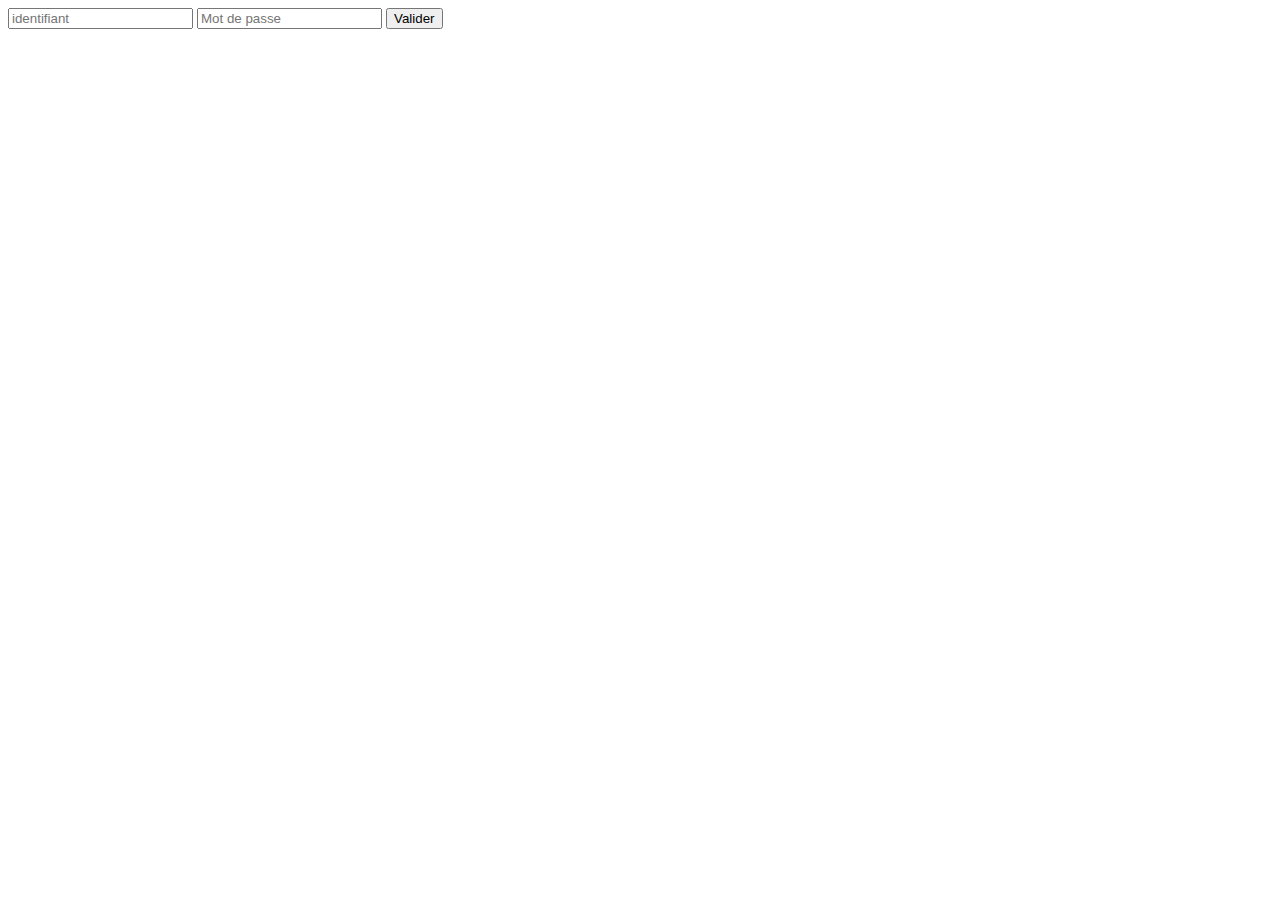
==== créer_compte.html @ d7214955 "Add initial implementation of user authentication and game interface" ====
<!DOCTYPE html>
<html>
<head>  
    <title>Créer un compte</title>       

</head>

<body>
    <form action="créer_compte.php" method="POST">
        <input type="text" name="identifiant" placeholder="identifiant">
        <input type="text" name="mot-de-passe" placeholder="Mot de passe">
        <input type="submit" value="Valider">
    </form>    

</body>

</html>
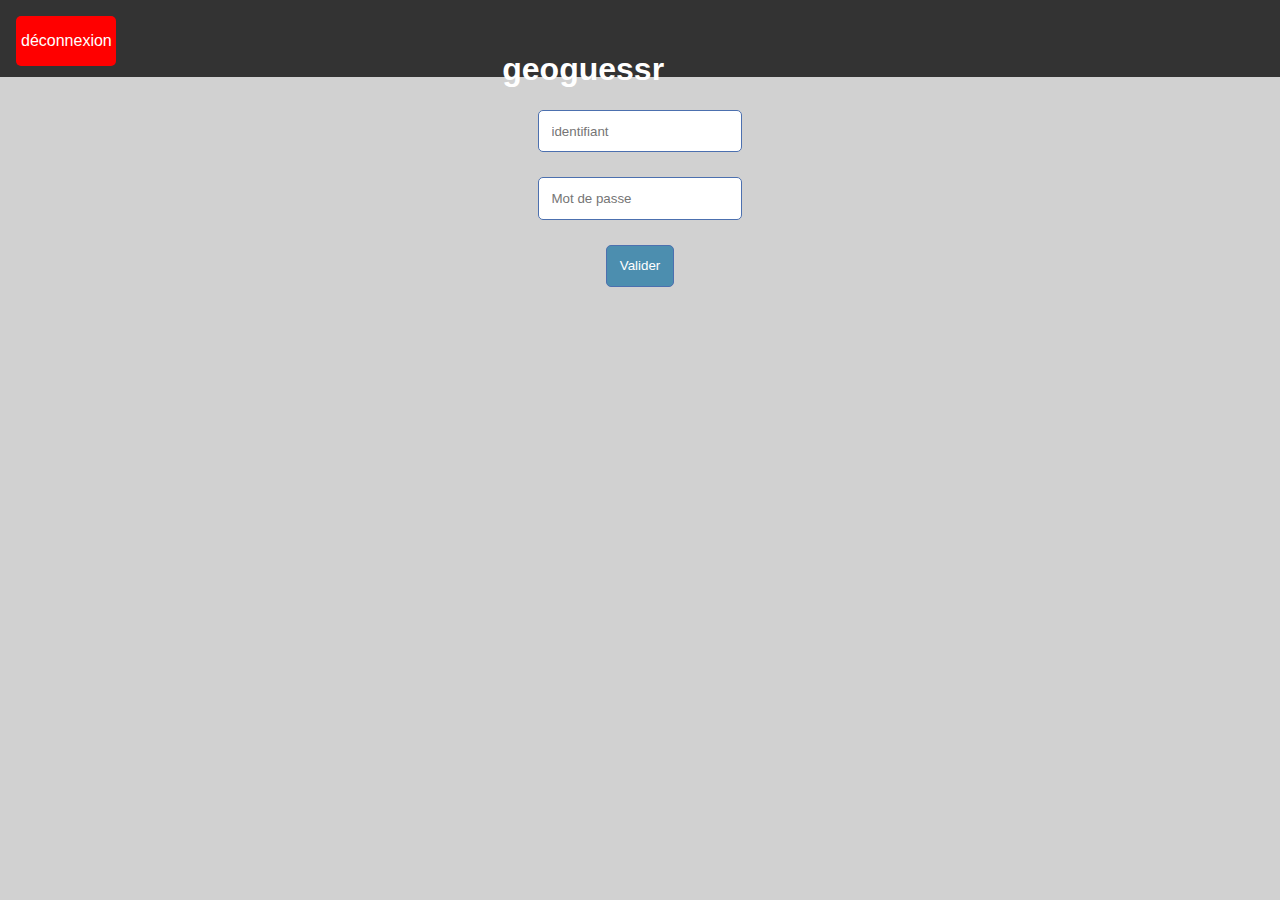
==== commit 88a46ab6: "update" ====
--- a/créer_compte.html
+++ b/créer_compte.html
@@ -1,15 +1,24 @@
 <!DOCTYPE html>
 <html>
-<head>  
+<head> 
+    <meta charset="UTF-8"> 
+    <link rel="stylesheet" type="text/css" href="style.css">
     <title>Créer un compte</title>       
 
 </head>
 
 <body>
-    <form action="créer_compte.php" method="POST">
+    <header>
+        <button class="btn-logout" onclick="window.location='logout.php';" >déconnexion</button>
+        <div class="h1-header">
+            <h1 class="titre-header" >geoguessr</h1>
+            </div>
+        </header>
+    <!-- formulaire pour créer un compte-->
+    <form class="créer-compte" action="créer_compte.php" method="POST">
         <input type="text" name="identifiant" placeholder="identifiant">
-        <input type="text" name="mot-de-passe" placeholder="Mot de passe">
-        <input type="submit" value="Valider">
+        <input type="password" name="mot-de-passe" placeholder="Mot de passe">
+        <input class="btn-créer-compte" type="submit" value="Valider">
     </form>    
 
 </body>
--- a/style.css
+++ b/style.css
@@ -0,0 +1,299 @@
+/* il manque le style pour mobile */
+#map { 
+    height: 500px !important;
+}
+body {
+    margin: 0;
+    font-family: Arial, Helvetica, sans-serif;
+    background-color: #d1d1d1;
+}
+header {
+    position: absolute;
+    background-color: #333;
+    color: white;
+    text-align: center;
+    padding: 1em;
+    border: none;
+    width: 98%;
+    height: 5%;
+    top: 0;
+    left: 0;
+
+}
+#connecté{
+    position: relative;
+    top: 85px;
+    align-items: center;
+    justify-content: center;
+    font-size: 32px;
+    font-weight: bold;
+    color: #ffffff; 
+    background-color: #45a049;
+    text-align: center;
+    padding: 10px;
+    border-radius: 10px;
+    box-shadow: 0 0 10px rgba(57, 255, 20, 0.5);
+    width: 30%;
+    left: 35%;
+}
+
+#pas-de-compte{
+    flex-wrap: wrap;
+    align-content: stretch;
+    flex-direction: column;
+    align-items: center;
+    top: 85px;
+    position: relative;
+    display: none; /* Caché par défaut */
+    text-align: center;
+    background-color: #f8d7da; /* Rouge clair pour alerte */
+    color: #721c24; /* Rouge foncé pour contraste */
+    padding: 20px;
+    border-radius: 10px;
+    width: 80%;
+    margin: 20px auto;
+    font-family: Arial, sans-serif;
+    box-shadow: 0px 4px 6px rgba(0, 0, 0, 0.1);
+
+}
+#pas-de-compte a {
+    color: #721c24;
+    font-weight: bold;
+    text-decoration: underline;
+}
+#pas-de-compte a:hover {
+    color: #dc3545;
+}
+#pas-de-compte p {
+    font-size: larger;
+}
+
+.btn-jouer{
+    top: 85px;
+    height: 200px;
+    align-items: center;
+    justify-content: center;
+    position: relative;
+}
+.jouer{
+    padding: 5px;
+    background-color: #4CAF50;
+    color: white;
+    border: none;
+    border-radius: 5px;
+    text-align: center;
+    text-decoration: none;
+    display: inline-block;
+    font-size: 16px;
+    margin: 4px 2px;
+    cursor: pointer;
+    height: 100px;
+    width: 200px;
+    font-size: 1.5rem;
+    box-shadow:  0 0 10px #000000;
+    margin: 20px;
+    opacity: 0.9;
+}
+
+.jouer:hover {
+    background-color: #45a049;
+}
+.jouer:active {
+    background-color: #3e8e41;
+    box-shadow: inset 0 0 10px #000000;
+}
+.btn-logout{
+    position: relative;
+    float: left;
+    padding: 5px;
+    background-color: #ff0000;
+    color: white;
+    border: none;
+    border-radius: 5px;
+    text-align: center;
+    text-decoration: none;
+    font-size: 16px;
+    cursor: pointer;
+    height: 50px;
+    width: 100px;
+
+}
+.btn-logout:hover {
+    background-color: #ff3333;
+}
+.titre-header{
+    position: relative;
+    top: -15px;
+    left: -60px;
+}
+.h1-header{
+    width: 20%;
+    left: 40%;
+    position: relative;
+}
+.carte{
+    right: 4%;
+    position: relative;
+    width: 156%;
+    top: 6%;
+}
+
+.img-chercher {
+    left: 1%;
+    position: absolute;
+    top: 12%;
+    width: 70%;
+    border-radius:10px;
+    box-shadow: 0px 0px 20px 0px #000000;;
+}
+.map1{
+    position: absolute;
+    width: 28%;
+    left: 72%;
+    border-radius: 10px;
+    top: 12%;
+}
+.btn-go-carte{
+    position: relative;
+    left: 20%;
+    margin-top: 4%;
+    display: inline-block;
+    padding: 12px 24px;
+    font-size: 16px;
+    font-weight: bold;
+    color: #4F46E5;
+    background: #ffffff;
+    border: none;
+    border-radius: 8px;
+    cursor: pointer;
+    transition: all 0.3s ease;
+    box-shadow: 0 4px 10px rgba(79, 70, 229, 0.4);
+    text-align: center;
+    text-transform: uppercase;
+    letter-spacing: 1px;
+    user-select: none;
+    outline: none;}
+.btn-go-carte:hover {
+    background: #4F46E5;
+    color: #ffffff;
+    box-shadow: 0 4px 10px rgba(79, 70, 229, 0.4);
+}
+.container{
+    align-items: center;
+    text-align: center;
+}
+#body{
+    transition: all 0.7s ease;
+    background-color: #333;
+    background-repeat: no-repeat;
+    background-size: 100% ;
+    
+    
+}
+a{
+    color: white;
+    text-decoration: none;
+}
+.scores{
+    position: relative;
+    color: white;
+    font-size: x-large;
+}
+.score-container{
+    position: relative;
+    top: 85px;
+    display: flex;
+    justify-content: center;
+    align-items: center;
+    flex-wrap: wrap;
+    background-color: #333;
+    opacity: 0.87;
+    border-radius: 10px;
+    box-shadow: 0 0 10px rgba(0, 0, 0, 0.5);
+    margin-left: 25%;
+    margin-right: 25%;
+}
+.suivant-valider{
+    position: relative;
+    left: 20%;
+    margin-top: 4%;
+    display: inline-block;
+    padding: 12px 24px;
+    font-size: 16px;
+    font-weight: bold;
+    color: #4F46E5;
+    background: #ffffff;
+    border: none;
+    border-radius: 8px;
+    cursor: pointer;
+    transition: all 0.3s ease;
+    box-shadow: 0 4px 10px rgba(79, 70, 229, 0.4);
+    text-align: center;
+    text-transform: uppercase;
+    letter-spacing: 1px;
+    user-select: none;
+    outline: none;
+}
+.suivant-valider:hover {
+    background: #4F46E5;
+    color: #ffffff;
+    box-shadow: 0 4px 10px rgba(79, 70, 229, 0.4);
+}
+.container-form{
+    text-align: center;
+    display: flex;
+    flex-direction: column;
+    align-items: center;
+}
+.créer-compte{
+    position: relative;
+    top: 85px;
+    text-align: center;
+    display: flex;
+    flex-direction: column;
+    align-items: center;
+    padding: 1%;
+}
+.créer-compte input{
+    margin: 1%;
+    padding: 1%;
+    border-radius: 5px;
+    border: 1px solid #4c70af;
+
+}
+.btn-créer-compte{
+    color : white;
+    background-color: #4c8eaf;
+    transition: all 0.5s ease;
+    
+}
+.btn-créer-compte:hover{
+    background-color: #4c70af;
+    transition: all 0.5s ease;
+}
+.règles{
+
+    display: flex;
+    flex-direction: column;
+    align-items: center;
+    position: fixed;
+    top: 36%;
+    background-color: #333;
+    border-radius: 10px;
+    opacity: 0.9;
+    color: white;
+    padding: 1%;
+    margin-top: 1.3%;
+    box-shadow: 5px 7px 20px 9px black;
+}
+.img-Carte{
+    width: 40%;
+    margin: 16px;
+    border-radius: 10px;
+    box-shadow: 0 0 10px 1px black;
+}
+.a-créer-compte{
+    color: black;
+    font-weight: bold;
+    text-decoration: underline;
+}